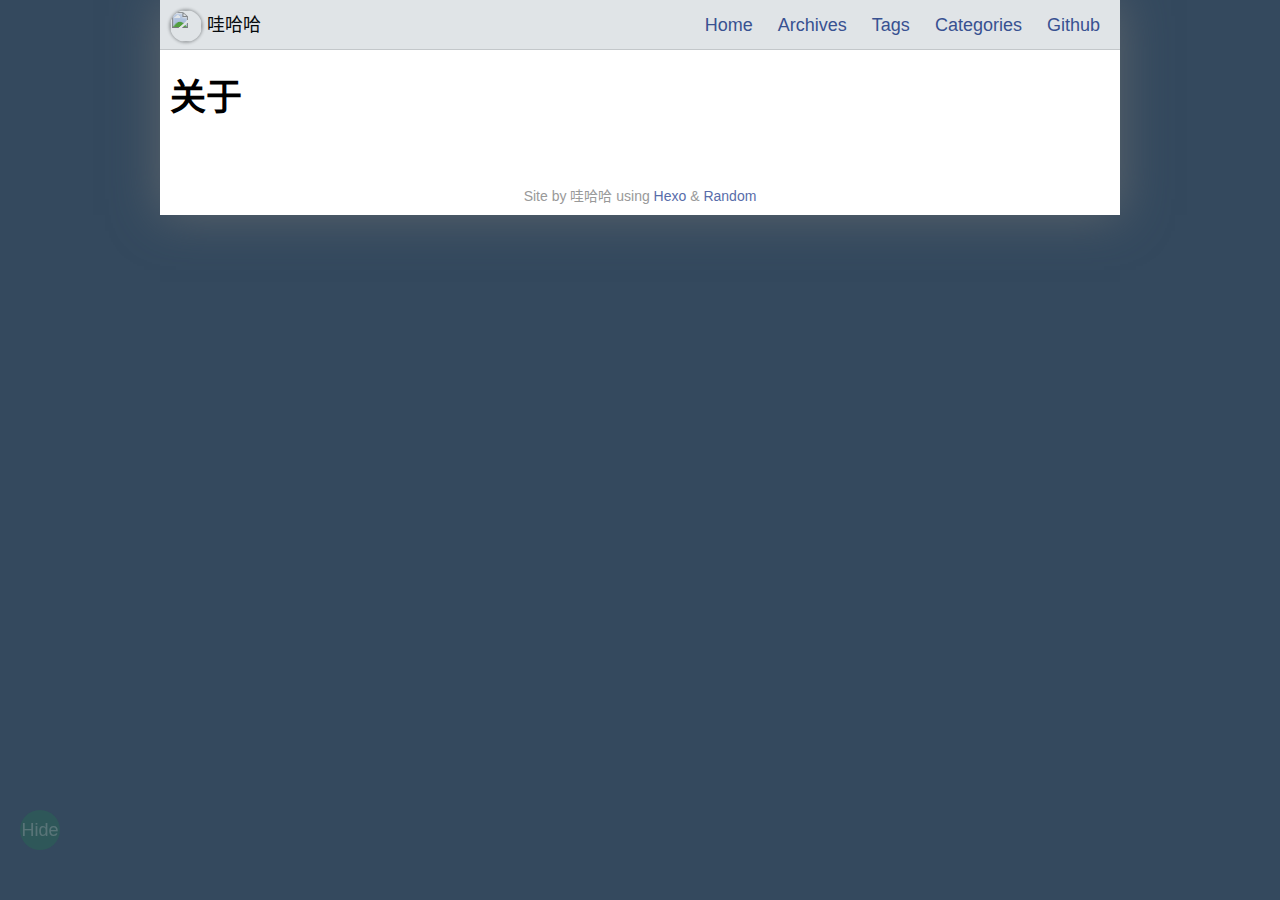
==== about/index.html @ 2b0ab003 "Site updated: 2018-05-11 09:54:21" ====
<!doctype html>
<html lang="zh-CN">
<head>
  <meta http-equiv="Content-Type" content="text/html" charset="UTF-8">
  <meta name="viewport" content="width=device-width, initial-scale=1">
  
  <meta name="author" content="哇哈哈">
  
  
  
  
    <meta name="description" content="">
  
  <title>关于 [ 哇哈哈 ]</title>
  
    <link rel="alternate" href="/atom.xml" title="哇哈哈">
  
  
    <link rel="shortcut icon" href="/favicon.ico">
  
  
  <link rel="stylesheet" href="/css/random.css">
<link rel="stylesheet" href="/css/vegas.min.css">
<link rel="stylesheet" href="/css/highlight-railscasts.css">
<link rel="stylesheet" href="/css/jquery.fancybox.css">
<link rel="stylesheet" href="/css/iconfont/iconfont.css">
<link rel="stylesheet" href="/css/jquery.fancybox-thumbs.css">
<link rel="stylesheet" href="/css/plyr.css">
  
</head>

<body>
<div class="side-navigate hide-area">
  
  
</div>
<div id="outer-container" class="hide-area">
<div id="container">
  <div id="menu-outer" class="slide-down">
    <div id="menu-inner">
      <div id="brand">
        
        <a onClick="openUserCard()">
          <img id="avatar" src="https://i.imgur.com/arTQZt0.jpg"/>
          <div id="homelink">哇哈哈</div>
        </a>
      </div>
      <div id="menu-list">
        <ul>
        
        
          
            <li>
          
            <a href="/index.html">Home</a>
            
          </li>
        
          
            <li>
          
            <a href="/archives">Archives</a>
            
          </li>
        
          
            <li>
          
            <a href="/tags">Tags</a>
            
          </li>
        
          
            <li>
          
            <a href="/categories">Categories</a>
            
          </li>
        
          
            <li>
          
            <a href="https://github.com/BNingliu">Github</a>
            
          </li>
        
        </ul>
      </div>
      <div id="show-menu">
        <button>Menu</button>
      </div>
    </div>
  </div>

  <div id="content-outer">
    <div id="content-inner">
      
      
  <article id="page">
    
    
      <h1 class="">关于</h1>
      
      
    
  </article>

  
<nav id="pagination">
  

  

  
</nav>

  <!-- JiaThis Button BEGIN -->

<!-- JiaThis Button END -->


      
      
    </div>
  </div>

  <div id="bottom-outer">
    <div id="bottom-inner">
      Site by 哇哈哈 using
      <a href="http://hexo.io">Hexo</a> & <a href="https://github.com/stiekel/hexo-theme-random">Random</a>
      <br>
      
    </div>
  </div>
</div>

</div>


<div id="user-card">
  <div class="center-field">
    <img class="avatar" src="https://i.imgur.com/arTQZt0.jpg">
    <p id="description">哇哈哈的博客</p>
    <ul class="social-icon">
  
  
    <li>
      <a href="https://github.com/BNingliu">
        
          <i class="icon iconfont github">&#xe606;</i>
        
      </a>
    </li>
  
    <li>
      <a href="https://www.zhihu.com/people/tuo-ma-si-xiao-huo-che-wu-wu-wu-wu/activities">
        
          <i class="icon iconfont zhihu">&#xe60b;</i>
        
      </a>
    </li>
  
    <li>
      <a href="https://weibo.com/u/5821335817/home?wvr=5">
        
          <i class="icon iconfont weibo">&#xe602;</i>
        
      </a>
    </li>
  
    <li>
      <a href="http://www.douban.com/people/Stiekel/">
        
          <i class="icon iconfont douban">&#xe60f;</i>
        
      </a>
    </li>
  
    <li>
      <a href="http://chensd.com/feed">
        
          <i class="icon iconfont rss">&#xe60e;</i>
        
      </a>
    </li>
  
</ul>
  </div>
</div>


<div id="btn-view">Hide</div>

<script>
// is trigger analytics / tongji script
var isIgnoreHost = false;

if(window && window.location && window.location.host) {
  isIgnoreHost = ["localhost","127.0.0.1"].some(function(address){
    return 0 === window.location.host.indexOf(address);
  });
}

var isTriggerAnalytics = !( true && isIgnoreHost );

</script>




  
  
    <script src="/js/jquery-2.2.3.min.js"></script>
  
    <script src="/js/vegas.min.js"></script>
  
    <script src="/js/random.js"></script>
  
    <script src="/js/highlight.pack.js"></script>
  
    <script src="/js/jquery.mousewheel.pack.js"></script>
  
    <script src="/js/jquery.fancybox.pack.js"></script>
  
    <script src="/js/jquery.fancybox-thumbs.js"></script>
  
    <script src="/js/plyr.js"></script>
  

<script>

  // fancybox
  var backgroundImages = [];
  
  $('#post').each(function(i){
    $(this).find('img').each(function(){
      if ($(this).parent().hasClass('fancybox') || $(this).parent().hasClass('fancybox-thumb')) return;
      var alt = this.alt || this.title;
      if (alt) $(this).after('<span class="caption">' + alt + '</span>');
      $(this).wrap('<a href="' + this.src + '" title="' + alt + '" class="fancybox"></a>');
    });
    $(this).find('.fancybox').each(function(){
      $(this).attr('rel', 'post' + i);
    });
  });
  $(".fancybox").fancybox();

var vegasConfig = {"preload­Image":true,"transition":["slideLeft2","slideRight2","flash2"],"timer":true,"delay":5000,"shuffle":true,"count":28};
var unsplashConfig = {"gravity":"north"};
// is show background images
var turnoffBackgroundImage = false;




var backgroundColor = "34495E";

$(".fancybox-thumb").fancybox({
  prevEffect: 'none',
  nextEffect: 'none',
  helpers: {
    title: {
      type: 'outside'
    },
    thumbs: {
      width: 50,
      height: 50
    }
  }
});

// show video with plyr
$(".video-container iframe").each(function(i){
  var url = $(this).attr('src');
  var id = url.split('/').pop();
  var plyrContainer = document.createElement('div');
  plyrContainer.className = 'plyr';
  var plyrElement = document.createElement('div');
  plyrElement.dataset.videoId = id;
  switch(true) {
    case url.search('youtube.com') >= 0:
      plyrElement.dataset.type = 'youtube';
      break;
    case url.search('vimeo.com') >= 0:
      plyrElement.dataset.type = 'vimeo';
      break;
    default:
      return;
  };
  plyrContainer.appendChild(plyrElement);
  $(this).parent().html(plyrContainer);
});
plyr.setup('.plyr', {iconUrl: '/css/sprite.svg'});
</script>
</body>
</html>
---- css/random.css ----
body {
  background-color: #34495e;
  margin: 0px;
  font-family: Lato, "Microsoft Jhenghei", "Hiragino Sans GB", "Microsoft YaHei", sans-serif;
  font-size: 18px;
}
@media (max-width: 860px) {
  body {
    font-size: 16px;
  }
}
article {
  line-height: 1.5em;
}
.highlight {
  line-height: 1.25em;
}
a {
  text-decoration: none;
  color: #3a539b;
}
a:hover {
  text-decoration: underline;
}
#outer-container {
  position: absolute;
  left: 50%;
  width: 960px;
  margin-left: -480px;
  box-shadow: 0 0 2.5em #5d656c;
}
@media (max-width: 960px) {
  #outer-container {
    width: 860px;
    margin-left: -430px;
  }
}
@media (max-width: 860px) {
  #outer-container {
    width: 760px;
    margin-left: -380px;
  }
}
#menu-outer,
#container {
  background-color: #fff;
}
#menu-outer,
#bottom-outer,
#random-index {
  opacity: 0.85;
}
.random-center {
  position: absolute;
  top: 50%;
  left: 50%;
  margin-top: -200px;
  width: 960px;
  margin-left: -480px;
}
@media (max-width: 960px) {
  .random-center {
    width: 860px;
    margin-left: -430px;
  }
}
@media (max-width: 860px) {
  .random-center {
    width: 760px;
    margin-left: -380px;
  }
}
#random-index {
  margin: 20px;
  padding-bottom: 20px;
  text-align: center;
  border-radius: 10px;
  background-color: #ecf0f1;
}
#random-index a {
  padding: 5px;
}
#random-index .title {
  font-size: 28px;
  font-weight: 900;
  font-color: #34495e;
  padding-bottom: 5px;
  cursor: pointer;
}
#random-index .title a {
  color: #34495e;
}
#random-index .title a:hover {
  color: #34495e;
  text-decoration: none;
  background-color: transparent;
}
.sub-title {
  cursor: pointer;
  font-weight: none;
  padding-bottom: 10px;
}
#random-index .index-nav-link {
  list-style: none;
  padding: 5px 0px 5px 0px;
}
#random-index .index-nav-link li {
  display: inline;
  padding-left: 5px;
}
#random-index hr {
  width: 75%;
  color: #7f8c8d;
  margin: 0px auto;
}
.center-field {
  margin: 0 auto;
}
.avatar {
  cursor: pointer;
  margin-top: -70px;
  border: 2px solid #fff;
  border-radius: 50%;
  background-color: #ecf0f1;
  box-shadow: 0 0px 3px 1px rgba(0,0,0,0.3);
}
#menu-outer {
  margin: 0px;
  padding: 0px;
  position: fixed;
  z-index: 1;
  transition-property: all;
  transition-duration: 0.5s;
  transition-timing-function: cubic-bezier(0, 1, 0.5, 1);
}
.slide-up {
  top: -50px;
}
.slide-down {
  top: 0;
}
#menu-inner {
  line-height: 50px;
  height: 49px;
  border-bottom: 1px solid #ddd;
  padding: 0px 10px 0 10px;
  width: 940px;
}
@media (max-width: 960px) {
  #menu-inner {
    width: 840px;
  }
}
@media (max-width: 860px) {
  #menu-inner {
    width: 740px;
  }
}
#menu-inner .left {
  float: left;
}
#menu-inner #brand {
  float: left;
  vertical-align: middle;
  cursor: pointer;
}
#menu-inner #homelink {
  line-height: 32px;
  display: inline-block;
}
#menu-inner #brand a {
  top: 0;
  color: #000;
}
#menu-inner #brand a:hover {
  background-color: #fff;
  text-decoration: none;
}
#menu-list {
  line-style: none;
  display: inline-block;
  float: right;
  padding-left: 0px;
}
#menu-list ul {
  margin: 0px;
}
#menu-list ul li {
  padding: 5px;
  margin: 5px;
  text-align: center;
  display: inline;
}
#menu-list ul li.active {
  font-weight: 900;
}
#menu-list ul li.active a {
  color: #000;
}
#menu-list ul li:hover {
  font-weight: 900;
}
#menu-list ul li a {
  text-decoration: none;
}
#menu-outer #avatar {
  border-radius: 50%;
  border: 2px wihte solid;
  box-shadow: 0 0px 3px 1px rgba(0,0,0,0.3);
  vertical-align: middle;
  width: 32px;
  height: 32px;
}
#bottom-outer {
  color: #888;
  text-align: center;
  padding: 10px;
  padding-top: 40px;
  background-color: #fff;
  font-size: 14px;
}
@media (max-width: 960px) {
  #bottom-outer {
    font-size: 12px;
  }
}
#container {
  margin-top: 50px;
}
#content-outer {
  padding: 10px;
}
.tag-cloud-tags {
  text-align: center;
}
.tag-cloud-tags a {
  padding: 3px;
}
.tag-cloud-tags a:hover {
  text-decoration: none;
  background-color: #bbb;
  color: #000;
}
.center-title {
  text-align: center;
}
.category-list {
  text-align: center;
  padding-left: 0px;
}
ul.category-list {
  list-style: none;
}
ul.category-list li {
  display: inline-block;
  margin: 10px;
}
ul.category-list li a {
  padding: 8px;
  margin: 8px;
  background-color: #eee;
  color: #000;
}
ul.category-list li a:hover {
  background-color: #ddd;
  text-decoration: none;
}
.archive-year-title {
  margin: 10px 0 5px 0;
}
.posts-count {
  font-size: 12px;
  font-weight: normal;
  color: #888;
  font-style: italic;
}
.post-title-item {
  margin-left: 20px;
  padding-left: 5px;
  border-left: 2px #bbb solid;
}
.post-title-item:hover {
  border-left: 4px #1e8bc3 solid;
}
.post-title-item p {
  margin-top: 2px;
}
#pagination {
  margin-top: 20px;
  text-align: center;
}
#pagination a {
  padding: 5px;
  background-color: #eee;
  line-height: 28px;
}
#pagination a:hover {
  background-color: #ddd;
  color: #1f3a93;
  text-decoration: none;
}
#btn-view {
  color: #c8f7c5;
  text-align: center;
  background-color: #1e824c;
  border-radius: 50%;
  line-height: 40px;
  display: block;
  position: fixed;
  top: 90%;
  margin-left: 20px;
  height: 40px;
  width: 40px;
  cursor: pointer;
  opacity: 0.25;
}
#btn-view:hover {
  opacity: 0.75;
  box-shadow: 0 0px 10px 5px rgba(46,204,113,0.9);
}
.page-title-sub {
  color: #888;
  font-size: 14px;
}
@media (max-width: 960px) {
  .page-title-sub {
    font-size: 12px;
  }
}
.page-title-sub span {
  margin-right: 5px;
}
article img {
  max-width: 940px;
}
@media (max-width: 960px) {
  article img {
    max-width: 840px;
  }
}
@media (max-width: 860px) {
  article img {
    max-width: 740px;
  }
}
#user-card {
  text-align: center;
  color: #333;
  display: none;
}
#user-card .avatar {
  width: 96px;
  height: 96px;
  margin-top: 0px;
}
#user-card ul {
  list-style: none;
  padding: 0px;
}
#user-card ul li {
  display: inline;
  margin: 0px;
  padding: 0px 3px;
}
#show-menu {
  display: none;
  float: right;
}
#show-menu button {
  background-color: #eee;
  border: 1px #444 solid;
  padding: 6px;
  position: static;
  right: 0;
  left: auto;
}
.category-list-item .active {
  background-color: #4183d7;
  color: #fff;
}
.category-list-item .active:hover {
  background-color: #22a7f0;
}
.social-icon {
  padding-left: 0px;
}
.social-icon li {
  display: inline;
}
.social-icon li a {
  color: #808080;
}
.social-icon li a i {
  font-size: 25px;
}
.social-icon li a:hover {
  text-decoration: none;
}
.douban:hover {
  color: #072;
}
.twitter:hover {
  color: #1da1f2;
}
.linkedin:hover {
  color: #333;
}
.weibo:hover {
  color: #fa7d3c;
}
.google-plus:hover {
  color: #d73d32;
}
.facebook:hover {
  color: #0e385f;
}
.dribbble:hover {
  color: #ea4c89;
}
.github:hover {
  color: #4078c0;
}
.coding:hover {
  color: #000;
}
.npmjs:hover {
  color: #cb3837;
}
.youtube:hover {
  color: #cc181e;
}
.zhihu:hover {
  color: #0e78e7;
}
.lofter:hover {
  color: #444;
}
.quora:hover {
  color: #b92b27;
}
.rss:hover {
  color: #d35400;
}
.jian:hover {
  color: #de533a;
}
.instagram:hover {
  color: #fd1d1d;
}
.stackoverflow:hover {
  color: #f48024;
}
.segmentfault:hover {
  color: #005f3c;
}
.side-navigate {
  position: fixed;
  top: 60%;
  width: 100%;
  z-index: 2;
  pointer-events: none;
}
.side-navigate .item {
  display: table-cell;
}
.side-navigate .item-icon:hover {
  opacity: 1;
  background-size: 40px 40px;
}
.side-navigate .item-icon {
  pointer-events: auto;
  opacity: 0.55;
  padding: 20px;
  border-radius: 50%;
  border: 1px #52b3d9 solid;
  width: 30px;
  height: 30px;
  background-repeat: no-repeat;
  background-position: center;
  background-size: 30px 30px;
}
.side-navigate a:hover + div {
  display: block;
}
.side-navigate a:hover {
  display: block;
}
.side-navigate .prev .item-icon {
  background-image: url("prev.png");
  float: left;
}
.side-navigate .prev {
  display: inline-block;
  left: 0;
}
.side-navigate .item-title {
  display: none;
  padding: 10px;
  max-width: 300px;
  vertical-align: center;
  background-color: #52b3d9;
  height: 52px;
}
.side-navigate .next .item-icon {
  background-image: url("next.png");
  float: right;
}
.side-navigate .prev .item-title {
  margin-left: 70px;
}
.side-navigate .next .item-title {
  margin-right: 70px;
}
.side-navigate .next {
  display: inline-block;
  float: right;
  right: 0;
}
.fancybox-thumb:hover {
  text-decoration: none;
}
.fancybox-thumb img {
  max-width: 120px;
  max-height: 120px;
  padding: 3px;
  border-radius: 5%;
  border: 1px solid #ddd;
}
.caption {
  display: block;
  text-align: center;
  font-size: 14px;
  color: #999;
}
.random-toc-area {
  position: fixed;
  width: 200px;
  right: 0px;
  top: 0px;
  display: block;
}
@media (max-width: 1360px) {
  .random-toc-area {
    display: none;
  }
}
.random-toc {
  background: #444;
  color: #bbb;
  height: 500px;
  margin-top: 0px;
  font-size: 12px;
  height: 100%;
  overflow-y: auto;
}
.random-toc ol {
  padding-left: 15px;
}
.random-toc h2 {
  text-align: center;
}
.random-toc a {
  color: #bbb;
  display: block;
}
.toc-text {
  display: block;
}
.toc-text:hover {
  background-color: #666;
}
.btn-hide-toc {
  border: none;
  z-index: 1;
  display: block;
  width: 100%;
  background-color: #666;
  height: 30px;
  color: #bbb;
}
.btn-hide-toc:hover {
  background-color: #888;
}
figure.highlight {
  margin: 0px -10px 0px -10px;
}
figure.highlight td.gutter {
  padding-right: 20px;
}
figure.highlight .line {
  height: 22px;
}
code {
  font-family: Consolas, Monaco, Courier New, Lucida Console;
  background-color: #ddd;
  font-style: italic;
  padding-left: 12px;
  padding-right: 12px;
}
table .line {
  font-family: Consolas, Monaco, Courier New, Lucida Console;
  height: 22px;
}
blockquote {
  background-color: #eee;
  padding: 2px 10px;
  border-left: 2px solid #999;
}
@media (max-width: 1060px) {
  .side-navigate {
    display: none;
  }
  .jiathis_style {
    display: none;
    visibility: hidden;
  }
}
@media (max-width: 760px) {
  #outer-container,
  .random-center,
  #menu-outer {
    width: 100%;
  }
  #outer-container {
    left: 0%;
    margin-left: 0px;
  }
  #menu-inner {
    width: 95%;
    padding: 0 2%;
  }
  .post-title-item {
    margin-left: 3px;
  }
  #show-menu {
    display: inline-block;
  }
  article img {
    width: 95%;
  }
  #menu-list {
    display: none;
    position: absolute;
    margin-top: 50px;
    background-color: #fff;
    opacity: 0.85;
    width: 100%;
  }
  #menu-list ul {
    padding-left: 0px;
  }
  #menu-list ul li {
    text-align: center;
    display: block;
  }
  .highlight {
    margin-left: 0px;
    margin-right: 0px;
  }
}
@media (max-width: 760px) and (max-width: 480px) {
  .random-center {
    position: static;
    left: 0;
    margin-left: 0px;
    width: 100%;
    margin-top: 30%;
  }
  #random-index .index-nav-link li {
    display: block;
  }
  #bottom-outer,
  #random-index {
    opacity: 0.95;
  }
  #menu-outer {
    opacity: 0.95;
  }
}
@media (max-width: 760px) and (max-height: 480px) {
  .random-center {
    position: static;
    top: 0;
    left: 0;
    margin-left: 0px;
    margin-top: 95px;
    width: 100%;
  }
  #random-index .index-nav-link li {
    display: block;
    padding: 0px 0px;
  }
}
@media (max-width: 760px) and (max-height: 320px) {
  .random-center {
    margin-top: 75px;
  }
}
---- css/vegas.min.css ----
.vegas-overlay,.vegas-slide,.vegas-slide-inner,.vegas-timer,.vegas-wrapper{position:absolute;top:0;left:0;bottom:0;right:0;overflow:hidden;border:none;padding:0;margin:0}.vegas-overlay{opacity:.5;background:url(overlays/02.png) center center}.vegas-timer{top:auto;bottom:0;height:2px}.vegas-timer-progress{width:0;height:100%;background:#fff;-webkit-transition:width ease-out;transition:width ease-out}.vegas-timer-running .vegas-timer-progress{width:100%}.vegas-slide,.vegas-slide-inner{margin:0;padding:0;background:center center no-repeat;-webkit-transform:translateZ(0);transform:translateZ(0)}body .vegas-container{overflow:hidden!important;position:relative}.vegas-video{min-width:100%;min-height:100%;width:auto;height:auto}body.vegas-container{overflow:auto;position:static;z-index:-2}body.vegas-container>.vegas-overlay,body.vegas-container>.vegas-slide,body.vegas-container>.vegas-timer{position:fixed;z-index:-1}:root body.vegas-container>.vegas-overlay,:root body.vegas-container>.vegas-slide,_::full-page-media,_:future{bottom:-76px}.vegas-transition-fade,.vegas-transition-fade2{opacity:0}.vegas-transition-fade-in,.vegas-transition-fade2-in{opacity:1}.vegas-transition-fade2-out{opacity:0}.vegas-transition-blur,.vegas-transition-blur2{opacity:0;-webkit-filter:blur(32px);filter:blur(32px)}.vegas-transition-blur-in,.vegas-transition-blur2-in{opacity:1;-webkit-filter:blur(0);filter:blur(0)}.vegas-transition-blur2-out{opacity:0}.vegas-transition-flash,.vegas-transition-flash2{opacity:0;-webkit-filter:brightness(25);filter:brightness(25)}.vegas-transition-flash-in,.vegas-transition-flash2-in{opacity:1;-webkit-filter:brightness(1);filter:brightness(1)}.vegas-transition-flash2-out{opacity:0;-webkit-filter:brightness(25);filter:brightness(25)}.vegas-transition-negative,.vegas-transition-negative2{opacity:0;-webkit-filter:invert(100%);filter:invert(100%)}.vegas-transition-negative-in,.vegas-transition-negative2-in{opacity:1;-webkit-filter:invert(0);filter:invert(0)}.vegas-transition-negative2-out{opacity:0;-webkit-filter:invert(100%);filter:invert(100%)}.vegas-transition-burn,.vegas-transition-burn2{opacity:0;-webkit-filter:contrast(1000%) saturate(1000%);filter:contrast(1000%) saturate(1000%)}.vegas-transition-burn-in,.vegas-transition-burn2-in{opacity:1;-webkit-filter:contrast(100%) saturate(100%);filter:contrast(100%) saturate(100%)}.vegas-transition-burn2-out{opacity:0;-webkit-filter:contrast(1000%) saturate(1000%);filter:contrast(1000%) saturate(1000%)}.vegas-transition-slideLeft,.vegas-transition-slideLeft2{-webkit-transform:translateX(100%);transform:translateX(100%)}.vegas-transition-slideLeft-in,.vegas-transition-slideLeft2-in{-webkit-transform:translateX(0);transform:translateX(0)}.vegas-transition-slideLeft2-out,.vegas-transition-slideRight,.vegas-transition-slideRight2{-webkit-transform:translateX(-100%);transform:translateX(-100%)}.vegas-transition-slideRight-in,.vegas-transition-slideRight2-in{-webkit-transform:translateX(0);transform:translateX(0)}.vegas-transition-slideRight2-out{-webkit-transform:translateX(100%);transform:translateX(100%)}.vegas-transition-slideUp,.vegas-transition-slideUp2{-webkit-transform:translateY(100%);transform:translateY(100%)}.vegas-transition-slideUp-in,.vegas-transition-slideUp2-in{-webkit-transform:translateY(0);transform:translateY(0)}.vegas-transition-slideDown,.vegas-transition-slideDown2,.vegas-transition-slideUp2-out{-webkit-transform:translateY(-100%);transform:translateY(-100%)}.vegas-transition-slideDown-in,.vegas-transition-slideDown2-in{-webkit-transform:translateY(0);transform:translateY(0)}.vegas-transition-slideDown2-out{-webkit-transform:translateY(100%);transform:translateY(100%)}.vegas-transition-zoomIn,.vegas-transition-zoomIn2{-webkit-transform:scale(0);transform:scale(0);opacity:0}.vegas-transition-zoomIn-in,.vegas-transition-zoomIn2-in{-webkit-transform:scale(1);transform:scale(1);opacity:1}.vegas-transition-zoomIn2-out,.vegas-transition-zoomOut,.vegas-transition-zoomOut2{-webkit-transform:scale(2);transform:scale(2);opacity:0}.vegas-transition-zoomOut-in,.vegas-transition-zoomOut2-in{-webkit-transform:scale(1);transform:scale(1);opacity:1}.vegas-transition-zoomOut2-out{-webkit-transform:scale(0);transform:scale(0);opacity:0}.vegas-transition-swirlLeft,.vegas-transition-swirlLeft2{-webkit-transform:scale(2) rotate(35deg);transform:scale(2) rotate(35deg);opacity:0}.vegas-transition-swirlLeft-in,.vegas-transition-swirlLeft2-in{-webkit-transform:scale(1) rotate(0);transform:scale(1) rotate(0);opacity:1}.vegas-transition-swirlLeft2-out,.vegas-transition-swirlRight,.vegas-transition-swirlRight2{-webkit-transform:scale(2) rotate(-35deg);transform:scale(2) rotate(-35deg);opacity:0}.vegas-transition-swirlRight-in,.vegas-transition-swirlRight2-in{-webkit-transform:scale(1) rotate(0);transform:scale(1) rotate(0);opacity:1}.vegas-transition-swirlRight2-out{-webkit-transform:scale(2) rotate(35deg);transform:scale(2) rotate(35deg);opacity:0}.vegas-animation-kenburns{-webkit-animation:kenburns ease-out;animation:kenburns ease-out}@-webkit-keyframes kenburns{0%{-webkit-transform:scale(1.5);transform:scale(1.5)}100%{-webkit-transform:scale(1);transform:scale(1)}}@keyframes kenburns{0%{-webkit-transform:scale(1.5);transform:scale(1.5)}100%{-webkit-transform:scale(1);transform:scale(1)}}.vegas-animation-kenburnsUp{-webkit-animation:kenburnsUp ease-out;animation:kenburnsUp ease-out}@-webkit-keyframes kenburnsUp{0%{-webkit-transform:scale(1.5) translate(0,10%);transform:scale(1.5) translate(0,10%)}100%{-webkit-transform:scale(1) translate(0,0);transform:scale(1) translate(0,0)}}@keyframes kenburnsUp{0%{-webkit-transform:scale(1.5) translate(0,10%);transform:scale(1.5) translate(0,10%)}100%{-webkit-transform:scale(1) translate(0,0);transform:scale(1) translate(0,0)}}.vegas-animation-kenburnsDown{-webkit-animation:kenburnsDown ease-out;animation:kenburnsDown ease-out}@-webkit-keyframes kenburnsDown{0%{-webkit-transform:scale(1.5) translate(0,-10%);transform:scale(1.5) translate(0,-10%)}100%{-webkit-transform:scale(1) translate(0,0);transform:scale(1) translate(0,0)}}@keyframes kenburnsDown{0%{-webkit-transform:scale(1.5) translate(0,-10%);transform:scale(1.5) translate(0,-10%)}100%{-webkit-transform:scale(1) translate(0,0);transform:scale(1) translate(0,0)}}.vegas-animation-kenburnsLeft{-webkit-animation:kenburnsLeft ease-out;animation:kenburnsLeft ease-out}@-webkit-keyframes kenburnsLeft{0%{-webkit-transform:scale(1.5) translate(10%,0);transform:scale(1.5) translate(10%,0)}100%{-webkit-transform:scale(1) translate(0,0);transform:scale(1) translate(0,0)}}@keyframes kenburnsLeft{0%{-webkit-transform:scale(1.5) translate(10%,0);transform:scale(1.5) translate(10%,0)}100%{-webkit-transform:scale(1) translate(0,0);transform:scale(1) translate(0,0)}}.vegas-animation-kenburnsRight{-webkit-animation:kenburnsRight ease-out;animation:kenburnsRight ease-out}@-webkit-keyframes kenburnsRight{0%{-webkit-transform:scale(1.5) translate(-10%,0);transform:scale(1.5) translate(-10%,0)}100%{-webkit-transform:scale(1) translate(0,0);transform:scale(1) translate(0,0)}}@keyframes kenburnsRight{0%{-webkit-transform:scale(1.5) translate(-10%,0);transform:scale(1.5) translate(-10%,0)}100%{-webkit-transform:scale(1) translate(0,0);transform:scale(1) translate(0,0)}}.vegas-animation-kenburnsUpLeft{-webkit-animation:kenburnsUpLeft ease-out;animation:kenburnsUpLeft ease-out}@-webkit-keyframes kenburnsUpLeft{0%{-webkit-transform:scale(1.5) translate(10%,10%);transform:scale(1.5) translate(10%,10%)}100%{-webkit-transform:scale(1) translate(0,0);transform:scale(1) translate(0,0)}}@keyframes kenburnsUpLeft{0%{-webkit-transform:scale(1.5) translate(10%,10%);transform:scale(1.5) translate(10%,10%)}100%{-webkit-transform:scale(1) translate(0,0);transform:scale(1) translate(0,0)}}.vegas-animation-kenburnsUpRight{-webkit-animation:kenburnsUpRight ease-out;animation:kenburnsUpRight ease-out}@-webkit-keyframes kenburnsUpRight{0%{-webkit-transform:scale(1.5) translate(-10%,10%);transform:scale(1.5) translate(-10%,10%)}100%{-webkit-transform:scale(1) translate(0,0);transform:scale(1) translate(0,0)}}@keyframes kenburnsUpRight{0%{-webkit-transform:scale(1.5) translate(-10%,10%);transform:scale(1.5) translate(-10%,10%)}100%{-webkit-transform:scale(1) translate(0,0);transform:scale(1) translate(0,0)}}.vegas-animation-kenburnsDownLeft{-webkit-animation:kenburnsDownLeft ease-out;animation:kenburnsDownLeft ease-out}@-webkit-keyframes kenburnsDownLeft{0%{-webkit-transform:scale(1.5) translate(10%,-10%);transform:scale(1.5) translate(10%,-10%)}100%{-webkit-transform:scale(1) translate(0,0);transform:scale(1) translate(0,0)}}@keyframes kenburnsDownLeft{0%{-webkit-transform:scale(1.5) translate(10%,-10%);transform:scale(1.5) translate(10%,-10%)}100%{-webkit-transform:scale(1) translate(0,0);transform:scale(1) translate(0,0)}}.vegas-animation-kenburnsDownRight{-webkit-animation:kenburnsDownRight ease-out;animation:kenburnsDownRight ease-out}@-webkit-keyframes kenburnsDownRight{0%{-webkit-transform:scale(1.5) translate(-10%,-10%);transform:scale(1.5) translate(-10%,-10%)}100%{-webkit-transform:scale(1) translate(0,0);transform:scale(1) translate(0,0)}}@keyframes kenburnsDownRight{0%{-webkit-transform:scale(1.5) translate(-10%,-10%);transform:scale(1.5) translate(-10%,-10%)}100%{-webkit-transform:scale(1) translate(0,0);transform:scale(1) translate(0,0)}}
---- css/highlight-railscasts.css ----
/*

Railscasts-like style (c) Visoft, Inc. (Damien White)

*/

.hljs {
  display: block;
  overflow-x: auto;
  padding: 0.5em;
  background: #232323;
  color: #e6e1dc;
}

.hljs-comment,
.hljs-quote {
  color: #bc9458;
  font-style: italic;
}

.hljs-keyword,
.hljs-selector-tag {
  color: #c26230;
}

.hljs-string,
.hljs-number,
.hljs-regexp,
.hljs-variable,
.hljs-template-variable {
  color: #a5c261;
}

.hljs-subst {
  color: #519f50;
}

.hljs-tag,
.hljs-name {
  color: #e8bf6a;
}

.hljs-type {
  color: #da4939;
}


.hljs-symbol,
.hljs-bullet,
.hljs-built_in,
.hljs-builtin-name,
.hljs-attr,
.hljs-link {
  color: #6d9cbe;
}

.hljs-params {
  color: #d0d0ff;
}

.hljs-attribute {
  color: #cda869;
}

.hljs-meta {
  color: #9b859d;
}

.hljs-title,
.hljs-section {
  color: #ffc66d;
}

.hljs-addition {
  background-color: #144212;
  color: #e6e1dc;
  display: inline-block;
  width: 100%;
}

.hljs-deletion {
  background-color: #600;
  color: #e6e1dc;
  display: inline-block;
  width: 100%;
}

.hljs-selector-class {
  color: #9b703f;
}

.hljs-selector-id {
  color: #8b98ab;
}

.hljs-emphasis {
  font-style: italic;
}

.hljs-strong {
  font-weight: bold;
}

.hljs-link {
  text-decoration: underline;
}
---- css/iconfont/iconfont.css ----
@font-face {font-family: "iconfont";
  src: url('iconfont.eot?t=1475620527'); /* IE9*/
  src: url('iconfont.eot?t=1475620527#iefix') format('embedded-opentype'), /* IE6-IE8 */
  url('iconfont.woff?t=1475620527') format('woff'), /* chrome, firefox */
  url('iconfont.ttf?t=1475620527') format('truetype'), /* chrome, firefox, opera, Safari, Android, iOS 4.2+*/
  url('iconfont.svg?t=1475620527#iconfont') format('svg'); /* iOS 4.1- */
}

.iconfont {
  font-family:"iconfont" !important;
  font-size:16px;
  font-style:normal;
  -webkit-font-smoothing: antialiased;
  -webkit-text-stroke-width: 0.2px;
  -moz-osx-font-smoothing: grayscale;
}
.icon-Twitter:before { content: "\e600"; }
.icon-sociallinkedin:before { content: "\e601"; }
.icon-weibo:before { content: "\e602"; }
.icon-iconsf:before { content: "\e611"; }
.icon-google:before { content: "\e603"; }
.icon-rss:before { content: "\e60e"; }
.icon-facebook:before { content: "\e604"; }
.icon-lofter:before { content: "\e60d"; }
.icon-dribbble:before { content: "\e605"; }
.icon-youtube:before { content: "\e60a"; }
.icon-twelve:before { content: "\e60c"; }
.icon-instagram:before { content: "\e613"; }
.icon-iconfontzhihu:before { content: "\e60b"; }
.icon-github:before { content: "\e606"; }
.icon-coding-copy:before { content: "\e607"; }
.icon-slice1:before { content: "\e608"; }
.icon-douban-copy:before { content: "\e60f"; }
.icon-jianshu:before { content: "\e614"; }
.icon-stackoverflow:before { content: "\e612"; }
---- css/plyr.css ----
.plyr .plyr__video-embed iframe,.plyr__tooltip{pointer-events:none}@-webkit-keyframes plyr-progress{to{background-position:25px 0}}@keyframes plyr-progress{to{background-position:25px 0}}.plyr{position:relative;max-width:100%;min-width:200px;font-family:Avenir,"Avenir Next","Helvetica Neue","Segoe UI",Helvetica,Arial,sans-serif}.plyr,.plyr *,.plyr ::after,.plyr ::before{box-sizing:border-box}.plyr a,.plyr button,.plyr input,.plyr label{-ms-touch-action:manipulation;touch-action:manipulation}.plyr audio,.plyr video{width:100%;height:auto;vertical-align:middle;border-radius:inherit}.plyr input[type=range]{display:block;height:20px;width:100%;margin:0;padding:0;vertical-align:middle;-webkit-appearance:none;-moz-appearance:none;appearance:none;cursor:pointer;border:none;background:0 0}.plyr input[type=range]::-webkit-slider-runnable-track{height:8px;background:0 0;border:0;border-radius:4px;-webkit-user-select:none;user-select:none}.plyr input[type=range]::-webkit-slider-thumb{-webkit-appearance:none;margin-top:-4px;position:relative;height:16px;width:16px;background:#fff;border:2px solid transparent;border-radius:100%;transition:background .2s ease,border .2s ease,-webkit-transform .2s ease;transition:background .2s ease,border .2s ease,transform .2s ease;transition:background .2s ease,border .2s ease,transform .2s ease,-webkit-transform .2s ease;box-shadow:0 1px 1px rgba(0,0,0,.15),0 0 0 1px rgba(0,0,0,.15);box-sizing:border-box}.plyr input[type=range]::-moz-range-track{height:8px;background:0 0;border:0;border-radius:4px;-moz-user-select:none;user-select:none}.plyr input[type=range]::-moz-range-thumb{position:relative;height:16px;width:16px;background:#fff;border:2px solid transparent;border-radius:100%;transition:background .2s ease,border .2s ease,-webkit-transform .2s ease;transition:background .2s ease,border .2s ease,transform .2s ease;transition:background .2s ease,border .2s ease,transform .2s ease,-webkit-transform .2s ease;box-shadow:0 1px 1px rgba(0,0,0,.15),0 0 0 1px rgba(0,0,0,.15);box-sizing:border-box}.plyr input[type=range]::-ms-track{height:8px;background:0 0;border:0;color:transparent}.plyr input[type=range]::-ms-fill-upper{height:8px;background:0 0;border:0;border-radius:4px;-ms-user-select:none;user-select:none}.plyr input[type=range]::-ms-fill-lower{height:8px;border:0;border-radius:4px;-ms-user-select:none;user-select:none;background:#3498db}.plyr input[type=range]::-ms-thumb{position:relative;height:16px;width:16px;background:#fff;border:2px solid transparent;border-radius:100%;transition:background .2s ease,border .2s ease,-webkit-transform .2s ease;transition:background .2s ease,border .2s ease,transform .2s ease;transition:background .2s ease,border .2s ease,transform .2s ease,-webkit-transform .2s ease;box-shadow:0 1px 1px rgba(0,0,0,.15),0 0 0 1px rgba(0,0,0,.15);box-sizing:border-box;margin-top:0}.plyr input[type=range]::-ms-tooltip{display:none}.plyr input[type=range]:focus{outline:0}.plyr input[type=range]::-moz-focus-outer{border:0}.plyr input[type=range].tab-focus:focus{outline-offset:3px}.plyr input[type=range]:active::-webkit-slider-thumb{background:#3498db;border-color:#fff;-webkit-transform:scale(1.25);transform:scale(1.25)}.plyr input[type=range]:active::-moz-range-thumb{background:#3498db;border-color:#fff;transform:scale(1.25)}.plyr input[type=range]:active::-ms-thumb{background:#3498db;border-color:#fff;transform:scale(1.25)}.plyr--video input[type=range].tab-focus:focus{outline:rgba(255,255,255,.5) dotted 1px}.plyr--audio input[type=range].tab-focus:focus{outline:rgba(86,93,100,.5) dotted 1px}.plyr__sr-only{position:absolute!important;clip:rect(1px,1px,1px,1px);padding:0!important;border:0!important;height:1px!important;width:1px!important;overflow:hidden}.plyr__video-wrapper{position:relative;background:#000;border-radius:inherit;-webkit-mask-image:url([data-uri])}.plyr__video-embed{padding-bottom:56.25%;height:0;overflow:hidden;border-radius:inherit}.plyr__video-embed iframe{position:absolute;top:0;left:0;width:100%;height:100%;border:0;-webkit-user-select:none;-moz-user-select:none;-ms-user-select:none;user-select:none}.plyr__video-embed>div{position:relative;padding-bottom:200%;-webkit-transform:translateY(-35.95%);transform:translateY(-35.95%)}.plyr video::-webkit-media-text-track-container{display:none}.plyr__captions{display:none;position:absolute;bottom:0;left:0;width:100%;padding:20px;-webkit-transform:translateY(-60px);transform:translateY(-60px);transition:-webkit-transform .3s ease;transition:transform .3s ease;transition:transform .3s ease,-webkit-transform .3s ease;color:#fff;font-size:20px;text-align:center;font-weight:400}.plyr__captions span{border-radius:2px;padding:3px 10px;background:rgba(0,0,0,.85)}.plyr__captions span:empty{display:none}@media (min-width:768px){.plyr__captions{font-size:24px}}.plyr--captions-active .plyr__captions{display:block}.plyr--fullscreen-active .plyr__captions{font-size:32px}.plyr--hide-controls .plyr__captions{-webkit-transform:translateY(-20px);transform:translateY(-20px)}.plyr__controls{display:-webkit-flex;display:-ms-flexbox;display:flex;-webkit-align-items:center;-ms-flex-align:center;align-items:center;line-height:1;text-align:center;transition:opacity .3s ease}.plyr__controls .plyr__progress,.plyr__controls .plyr__time,.plyr__controls>button{margin-left:5px}.plyr__controls .plyr__progress:first-child,.plyr__controls .plyr__time:first-child,.plyr__controls>button:first-child{margin-left:0}.plyr__controls .plyr__volume{margin-left:5px}.plyr__controls [data-plyr=pause]{margin-left:0}.plyr__controls button{position:relative;display:inline-block;-webkit-flex-shrink:0;-ms-flex-negative:0;flex-shrink:0;vertical-align:middle;padding:5px;border:0;background:0 0;border-radius:3px;cursor:pointer;transition:background .3s ease,color .3s ease,opacity .3s ease;color:inherit}.plyr__controls button svg{width:18px;height:18px;display:block;fill:currentColor}.plyr__controls button:focus{outline:0}.plyr__controls .icon--captions-on,.plyr__controls .icon--exit-fullscreen,.plyr__controls .icon--muted{display:none}@media (min-width:480px){.plyr__controls .plyr__progress,.plyr__controls .plyr__time,.plyr__controls>button{margin-left:10px}.plyr__controls button{padding:5px 10px}}.plyr--hide-controls .plyr__controls{opacity:0}.plyr--video .plyr__controls{position:absolute;left:0;right:0;bottom:0;padding:50px 10px 10px;background:linear-gradient(rgba(0,0,0,0),rgba(0,0,0,.5));border-bottom-left-radius:inherit;border-bottom-right-radius:inherit;color:#fff}.plyr--video .plyr__controls button.tab-focus:focus,.plyr--video .plyr__controls button:hover{background:#3498db;color:#fff}@media (min-width:480px){.plyr--video .plyr__controls{padding-left:15px;padding-right:15px}}.plyr--audio .plyr__controls{padding:10px;border-radius:inherit;background:#fff;border:1px solid #dbe3e8;box-shadow:0 1px 1px rgba(0,0,0,.05);color:#565D64}.plyr--audio .plyr__controls button.tab-focus:focus,.plyr--audio .plyr__controls button:hover,.plyr__play-large{background:#3498db;color:#fff}.plyr__play-large{position:absolute;top:50%;left:50%;-webkit-transform:translate(-50%,-50%);transform:translate(-50%,-50%);padding:10px;border:4px solid currentColor;border-radius:100%;box-shadow:0 1px 1px rgba(0,0,0,.15);transition:opacity .3s ease,visibility .3s ease}.plyr__play-large svg{position:relative;left:2px;width:20px;height:20px;display:block;fill:currentColor}.plyr--audio .plyr__play-large,.plyr--playing .plyr__controls [data-plyr=play],.plyr__controls [data-plyr=pause]{display:none}.plyr__play-large:focus{outline:rgba(255,255,255,.5) dotted 1px}.plyr--playing .plyr__play-large{opacity:0;visibility:hidden}.plyr--playing .plyr__controls [data-plyr=pause]{display:inline-block}.plyr--captions-active .plyr__controls .icon--captions-on,.plyr--fullscreen-active .icon--exit-fullscreen,.plyr--muted .plyr__controls .icon--muted{display:block}.plyr [data-plyr=captions],.plyr [data-plyr=fullscreen],.plyr--captions-active .plyr__controls .icon--captions-on+svg,.plyr--fullscreen-active .icon--exit-fullscreen+svg,.plyr--muted .plyr__controls .icon--muted+svg{display:none}.plyr--captions-enabled [data-plyr=captions],.plyr--fullscreen-enabled [data-plyr=fullscreen]{display:inline-block}.plyr__tooltip{position:absolute;z-index:2;bottom:100%;margin-bottom:10px;padding:5px 7.5px;opacity:0;background:#000;box-shadow:0 0 5px rgba(0,0,0,.1),0 0 0 1px rgba(0,0,0,.1);border-radius:3px;color:#fff;font-size:14px;line-height:1.3;-webkit-transform:translate(-50%,10px) scale(.8);transform:translate(-50%,10px) scale(.8);-webkit-transform-origin:50% 100%;transform-origin:50% 100%;transition:opacity .2s .1s ease,-webkit-transform .2s .1s ease;transition:transform .2s .1s ease,opacity .2s .1s ease;transition:transform .2s .1s ease,opacity .2s .1s ease,-webkit-transform .2s .1s ease}.plyr__tooltip::before{content:'';position:absolute;width:0;height:0;left:50%;-webkit-transform:translateX(-50%);transform:translateX(-50%);bottom:-4px;border-right:4px solid transparent;border-top:4px solid #000;border-left:4px solid transparent;z-index:2}.plyr button.tab-focus:focus .plyr__tooltip,.plyr button:hover .plyr__tooltip,.plyr__tooltip--visible{opacity:1;-webkit-transform:translate(-50%,0) scale(1);transform:translate(-50%,0) scale(1)}.plyr button:hover .plyr__tooltip{z-index:3}.plyr__progress{position:relative;-webkit-flex:1;-ms-flex:1;flex:1}.plyr__progress input[type=range]{position:relative;z-index:2}.plyr__progress input[type=range]::-webkit-slider-runnable-track{background:0 0}.plyr__progress input[type=range]::-moz-range-track{background:0 0}.plyr__progress input[type=range]::-ms-fill-upper{background:0 0}.plyr__progress .plyr__tooltip{left:0}.plyr__progress--buffer,.plyr__progress--played,.plyr__volume--display{position:absolute;left:0;top:50%;width:100%;height:8px;margin:-4px 0 0;padding:0;vertical-align:top;-webkit-appearance:none;-moz-appearance:none;appearance:none;border:none;border-radius:100px}.plyr__progress--buffer::-webkit-progress-bar,.plyr__progress--played::-webkit-progress-bar,.plyr__volume--display::-webkit-progress-bar{background:0 0}.plyr__progress--buffer::-webkit-progress-value,.plyr__progress--played::-webkit-progress-value,.plyr__volume--display::-webkit-progress-value{background:currentColor;border-radius:100px;min-width:8px}.plyr__progress--buffer::-moz-progress-bar,.plyr__progress--played::-moz-progress-bar,.plyr__volume--display::-moz-progress-bar{background:currentColor;border-radius:100px;min-width:8px}.plyr__progress--buffer::-ms-fill,.plyr__progress--played::-ms-fill,.plyr__volume--display::-ms-fill{border-radius:100px}.plyr__progress--played,.plyr__volume--display{z-index:1;color:#3498db;background:0 0;transition:none}.plyr__progress--played::-webkit-progress-value,.plyr__volume--display::-webkit-progress-value{min-width:8px;max-width:99%;border-top-right-radius:0;border-bottom-right-radius:0}.plyr__progress--played::-moz-progress-bar,.plyr__volume--display::-moz-progress-bar{min-width:8px;max-width:99%;border-top-right-radius:0;border-bottom-right-radius:0}.plyr__progress--played::-ms-fill,.plyr__volume--display::-ms-fill{display:none}.plyr__progress--buffer::-webkit-progress-value{transition:width .2s ease}.plyr__progress--buffer::-moz-progress-bar{transition:width .2s ease}.plyr__progress--buffer::-ms-fill{transition:width .2s ease}.plyr--video .plyr__progress--buffer,.plyr--video .plyr__volume--display{background:rgba(255,255,255,.25)}.plyr--video .plyr__progress--buffer{color:rgba(255,255,255,.25)}.plyr--audio .plyr__progress--buffer,.plyr--audio .plyr__volume--display{background:rgba(198,214,219,.66)}.plyr--audio .plyr__progress--buffer{color:rgba(198,214,219,.66)}.plyr--loading .plyr__progress--buffer{-webkit-animation:plyr-progress 1s linear infinite;animation:plyr-progress 1s linear infinite;background-size:25px 25px;background-repeat:repeat-x;background-image:linear-gradient(-45deg,rgba(0,0,0,.15) 25%,transparent 25%,transparent 50%,rgba(0,0,0,.15) 50%,rgba(0,0,0,.15) 75%,transparent 75%,transparent);color:transparent}.plyr--video.plyr--loading .plyr__progress--buffer{background-color:rgba(255,255,255,.25)}.plyr--audio.plyr--loading .plyr__progress--buffer{background-color:rgba(198,214,219,.66)}.plyr__time{display:inline-block;vertical-align:middle;font-size:14px;line-height:.95}.plyr__time+.plyr__time{display:none}@media (min-width:768px){.plyr__time+.plyr__time{display:inline-block}}.plyr__time+.plyr__time::before{content:'\2044';margin-right:10px}.plyr .plyr__volume{display:none;position:relative}.plyr .plyr__volume input[type=range]{position:relative;z-index:2}@media (min-width:480px){.plyr .plyr__volume{display:block;max-width:60px}}@media (min-width:768px){.plyr .plyr__volume{max-width:100px}}.plyr--is-ios .plyr__volume,.plyr--is-ios [data-plyr=mute]{display:none!important}.plyr--fullscreen,.plyr--fullscreen-active{position:fixed;top:0;left:0;right:0;bottom:0;height:100%;width:100%;z-index:10000000;background:#000;border-radius:0}.plyr--fullscreen video,.plyr--fullscreen-active video{height:100%}.plyr--fullscreen .plyr__video-wrapper,.plyr--fullscreen-active .plyr__video-wrapper{height:100%;width:100%}.plyr--fullscreen .plyr__controls,.plyr--fullscreen-active .plyr__controls{position:absolute;bottom:0;left:0;right:0}
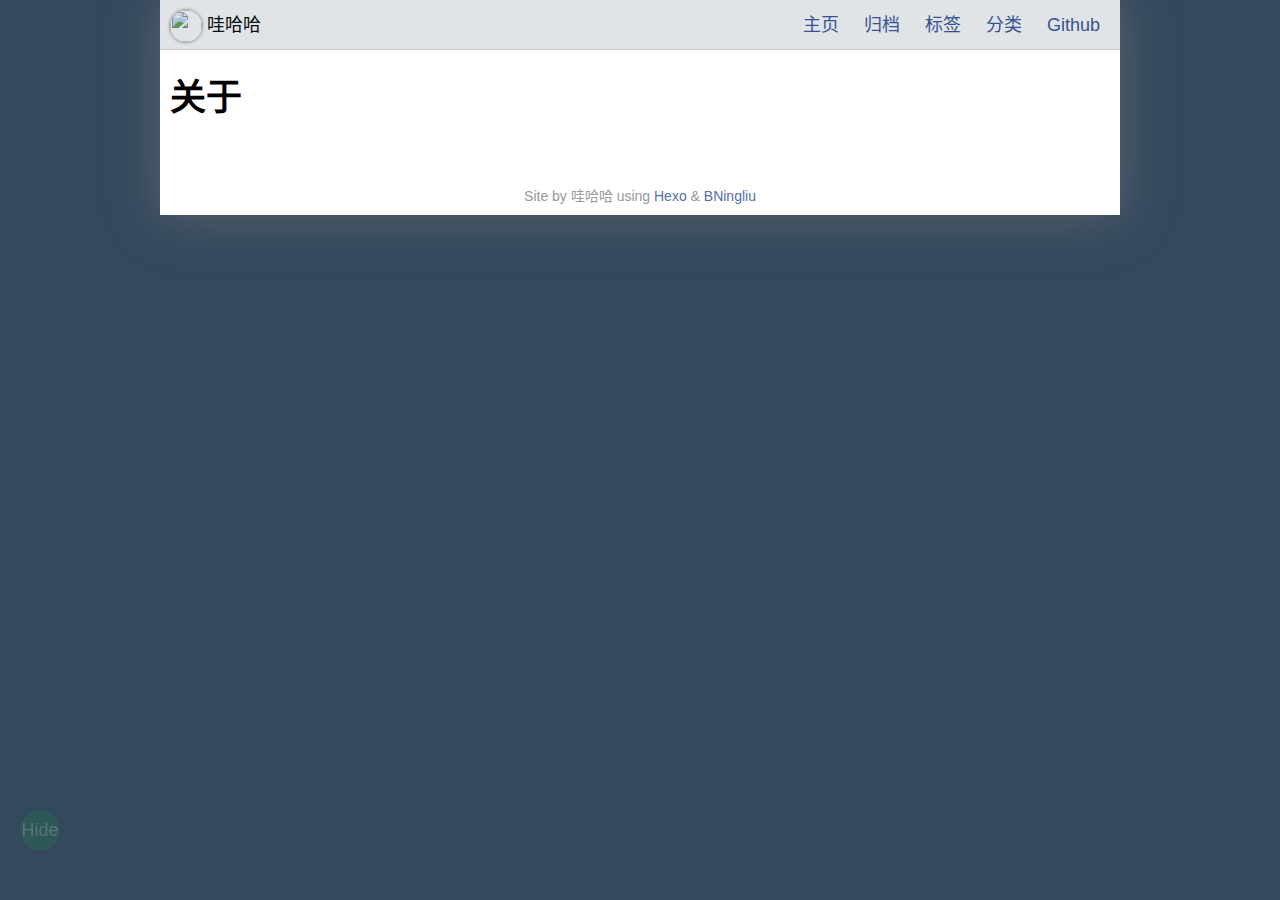
==== commit 0d2bc033: "Site updated: 2018-05-11 21:41:12" ====
--- a/about/index.html
+++ b/about/index.html
@@ -13,6 +13,8 @@
   
   <meta name="author" content="哇哈哈">
   
+  
+  <meta name="keywords" content="！！">
   
   
   
@@ -48,7 +50,7 @@
       <div id="brand">
         
         <a onClick="openUserCard()">
-          <img id="avatar" src="https://i.imgur.com/arTQZt0.jpg"/>
+          <img id="avatar" src="https://i.imgur.com/qlWHqXk.jpg"/>
           <div id="homelink">哇哈哈</div>
         </a>
       </div>
@@ -59,28 +61,28 @@
           
             <li>
           
-            <a href="/index.html">Home</a>
-            
-          </li>
-        
-          
-            <li>
-          
-            <a href="/archives">Archives</a>
-            
-          </li>
-        
-          
-            <li>
-          
-            <a href="/tags">Tags</a>
-            
-          </li>
-        
-          
-            <li>
-          
-            <a href="/categories">Categories</a>
+            <a href="/index.html">主页</a>
+            
+          </li>
+        
+          
+            <li>
+          
+            <a href="/archives">归档</a>
+            
+          </li>
+        
+          
+            <li>
+          
+            <a href="/tags">标签</a>
+            
+          </li>
+        
+          
+            <li>
+          
+            <a href="/categories">分类</a>
             
           </li>
         
@@ -134,7 +136,7 @@
   <div id="bottom-outer">
     <div id="bottom-inner">
       Site by 哇哈哈 using
-      <a href="http://hexo.io">Hexo</a> & <a href="https://github.com/stiekel/hexo-theme-random">Random</a>
+      <a href="http://hexo.io">Hexo</a> & <a href="https://github.com/BNingliu/BNingliu.github.io">BNingliu</a>
       <br>
       
     </div>
@@ -146,7 +148,7 @@
 
 <div id="user-card">
   <div class="center-field">
-    <img class="avatar" src="https://i.imgur.com/arTQZt0.jpg">
+    <img class="avatar" src="https://i.imgur.com/qlWHqXk.jpg">
     <p id="description">哇哈哈的博客</p>
     <ul class="social-icon">
   
